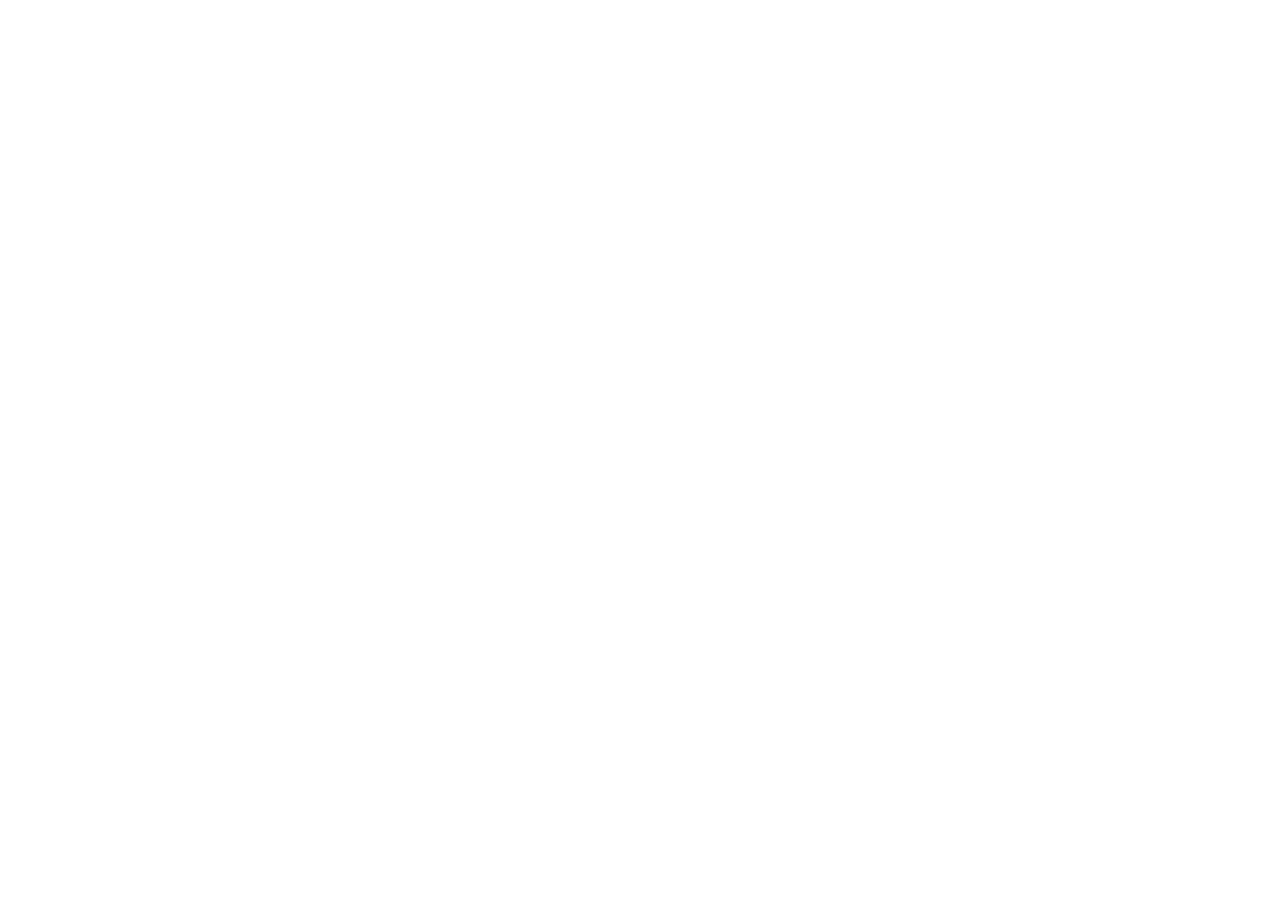
==== index.html @ bc34f56c "first commit" ====
<!DOCTYPE html>
<html lang="en">
<head>
    <meta charset="UTF-8">
    <meta http-equiv="X-UA-Compatible" content="IE=edge">
    <meta name="viewport" content="width=device-width, initial-scale=1.0">
    <title>Document</title>
    <link rel="stylesheet" href="./css/style.css">
</head>
<body>
    










    <script src="./J.S/main.js"></script>
</body>
</html>
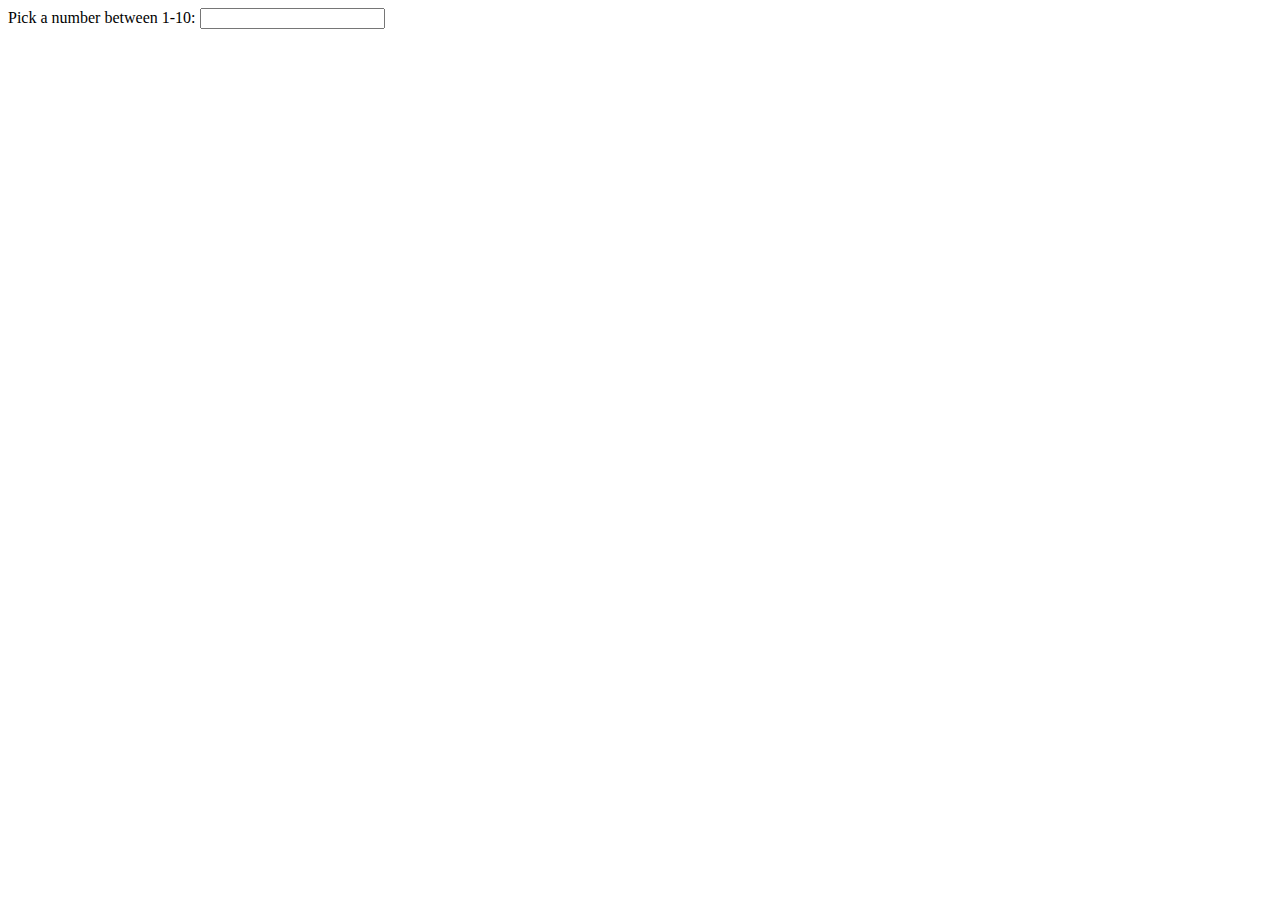
==== commit 55617ea2: "commit" ====
--- a/index.html
+++ b/index.html
@@ -9,9 +9,15 @@
 </head>
 <body>
     
+  
 
+    <label for="">Pick a number between 1-10:</label>
+    <input type="num"  id="inp1">
+    <!-- <button id="btn">click</button> -->
 
+    <div id="div1">
 
+    </div>
 
 
 
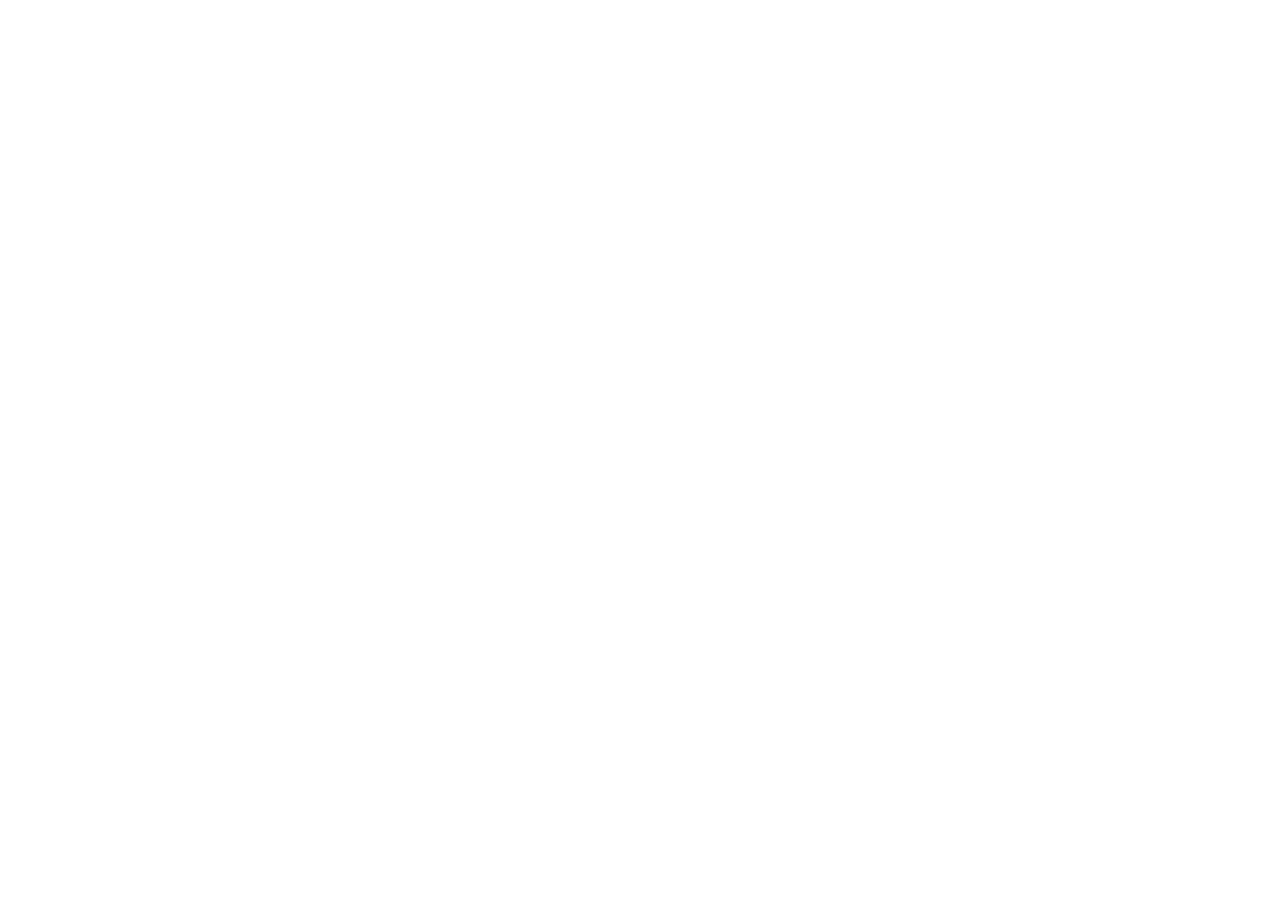
==== commit df8f4e3b: "commit" ====
--- a/index.html
+++ b/index.html
@@ -10,14 +10,20 @@
 <body>
     
   
-
+<!-- 
     <label for="">Pick a number between 1-10:</label>
-    <input type="num"  id="inp1">
+    <input type="num"  id="inp1"> -->
     <!-- <button id="btn">click</button> -->
 
     <div id="div1">
 
     </div>
+
+    <!-- <img src="./loading.gif" alt=""> -->
+    <!-- <img src="./dog loading.gif" > -->
+    
+    <div id="myDiv"></div>
+
 
 
 
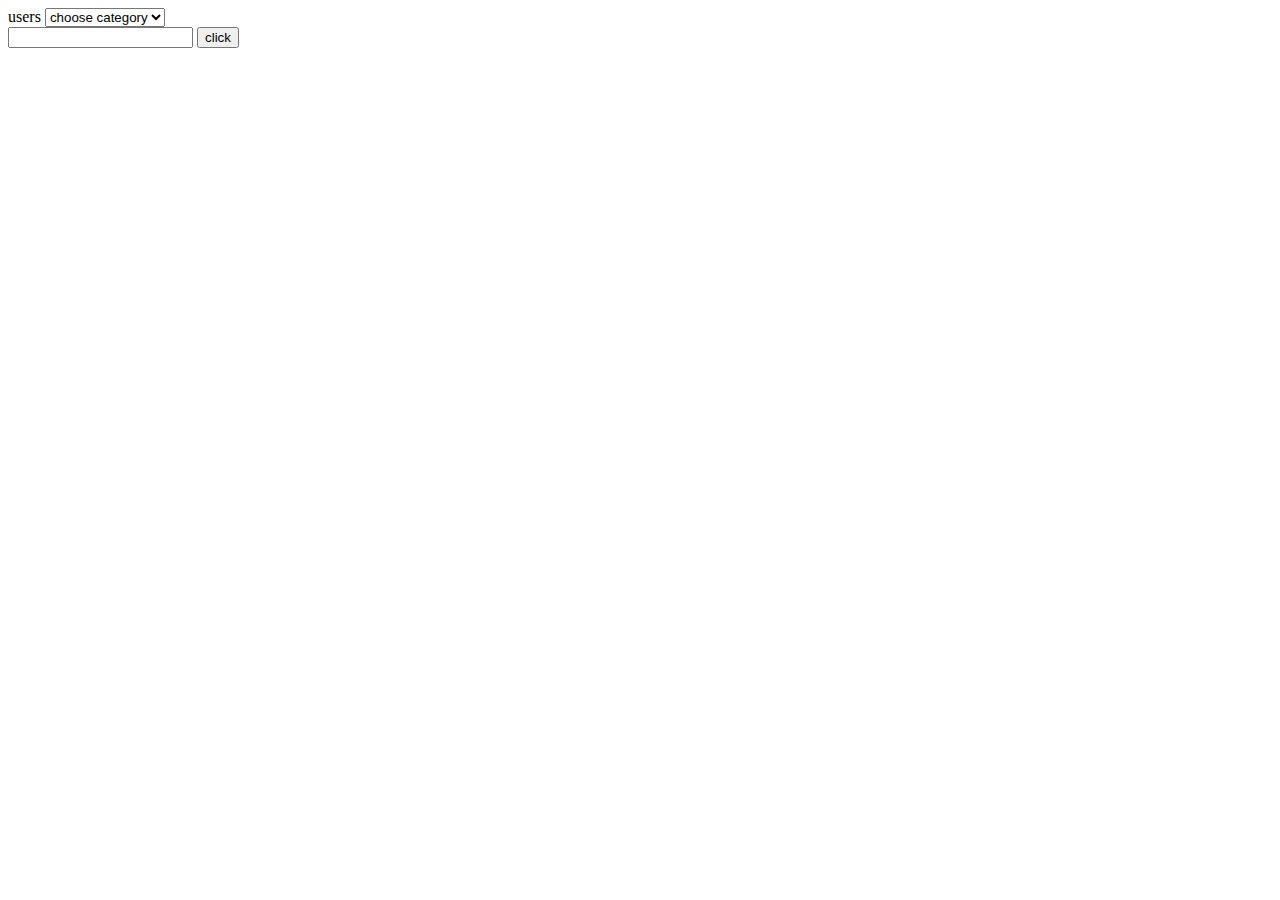
==== commit 469474ff: "second" ====
--- a/index.html
+++ b/index.html
@@ -1,5 +1,6 @@
 <!DOCTYPE html>
 <html lang="en">
+
 <head>
     <meta charset="UTF-8">
     <meta http-equiv="X-UA-Compatible" content="IE=edge">
@@ -7,10 +8,11 @@
     <title>Document</title>
     <link rel="stylesheet" href="./css/style.css">
 </head>
+
 <body>
-    
-  
-<!-- 
+
+
+    <!-- 
     <label for="">Pick a number between 1-10:</label>
     <input type="num"  id="inp1"> -->
     <!-- <button id="btn">click</button> -->
@@ -21,16 +23,40 @@
 
     <!-- <img src="./loading.gif" alt=""> -->
     <!-- <img src="./dog loading.gif" > -->
-    
-    <div id="myDiv"></div>
+
+    <!-- <div id="myDiv"></div> -->
 
 
+    <!-- ============================== -->
 
+    <!-- <p id="para1"></p>
+    <p id="para2"></p>
+    <p id="para3"></p>
+    <p id="para4"></p> -->
 
+    <label for="">users</label>
+    <select id="usersSelect">
+        <option value="choose category">choose category</option>
+        <option value="Email User"> Email User</option>
+        <option value="id">id</option>
+        <option value="First Name">First Name</option>
+    </select><br>
+
+    <input id="inp1" type="text">
+    <button id="btn">click</button>
+    <!-- <input id=""> -->
+
+    <div id="allDivs"></div>
+    <div id="firstDiv"></div>
+    <div id="secendDiv"></div>
+
+    
+    
 
 
 
 
     <script src="./J.S/main.js"></script>
 </body>
+
 </html>